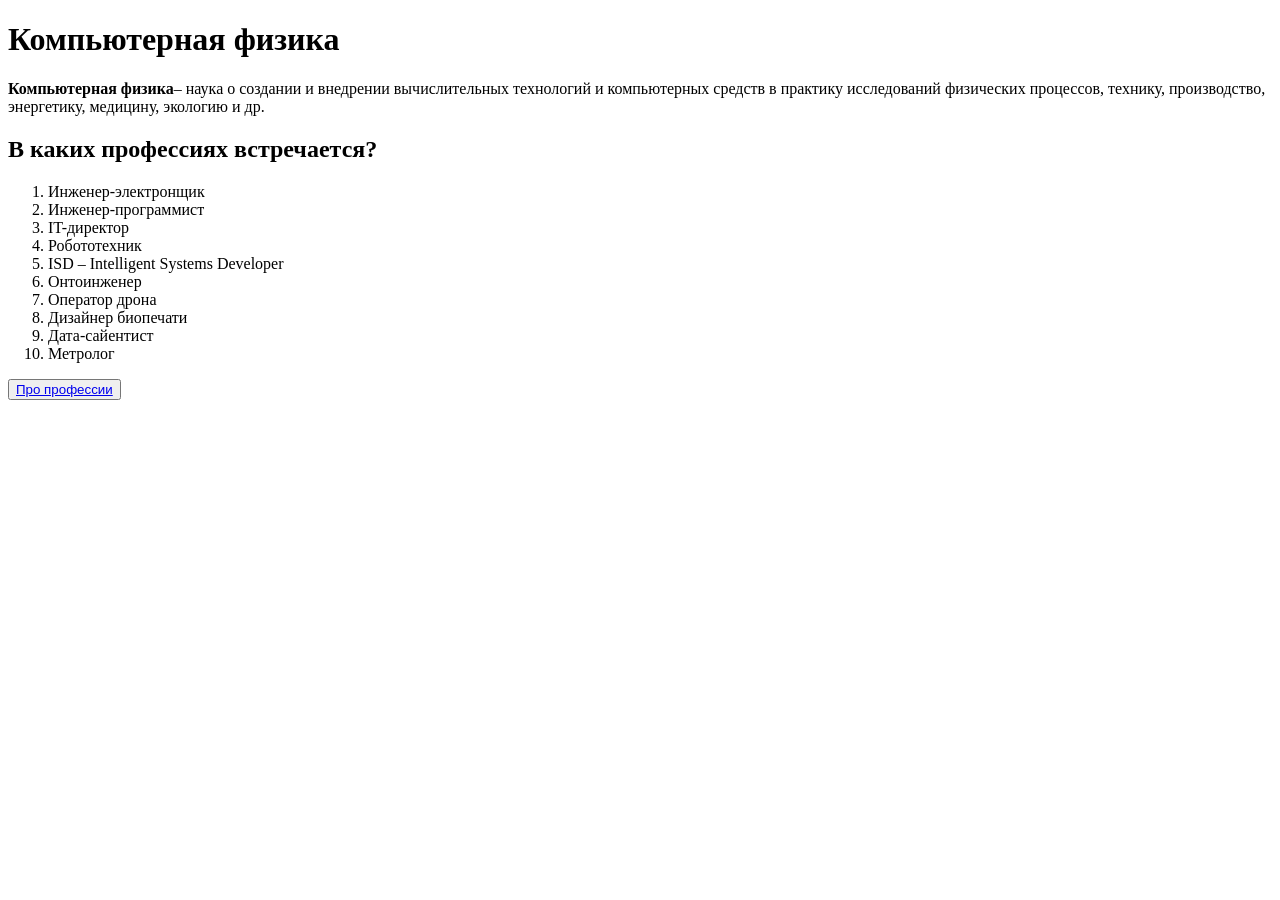
==== index.html @ 5ae0e3c4 "Add files via upload" ====
<!doctype html>
<html>
<head>
    <title>computer-physics
</title>
    <style>
        button {color: blue;}
    </style>
</head>
<body>
    <h1>Компьютерная физика</h1>
    <p><strong>Компьютерная физика</strong>– наука о создании и внедрении вычислительных технологий и компьютерных средств в практику исследований физических процессов, технику, производство, энергетику, медицину, экологию и др.</p>
    <h2>В каких профессиях встречается?</h2>
    <ol>
        <li>Инженер-электронщик</li>
<li>Инженер-программист</li>
<li>IT-директор</li>
<li>Робототехник</li>
<li>ISD – Intelligent Systems Developer</li>
<li>Онтоинженер</li>
<li>Оператор дрона</li>
<li>Дизайнер биопечати</li>
<li>Дата-сайентист</li>
<li>Метролог</li>
    </ol>
    <button><a href="profesii.html">Про профессии</a></button>
</body>
</html>
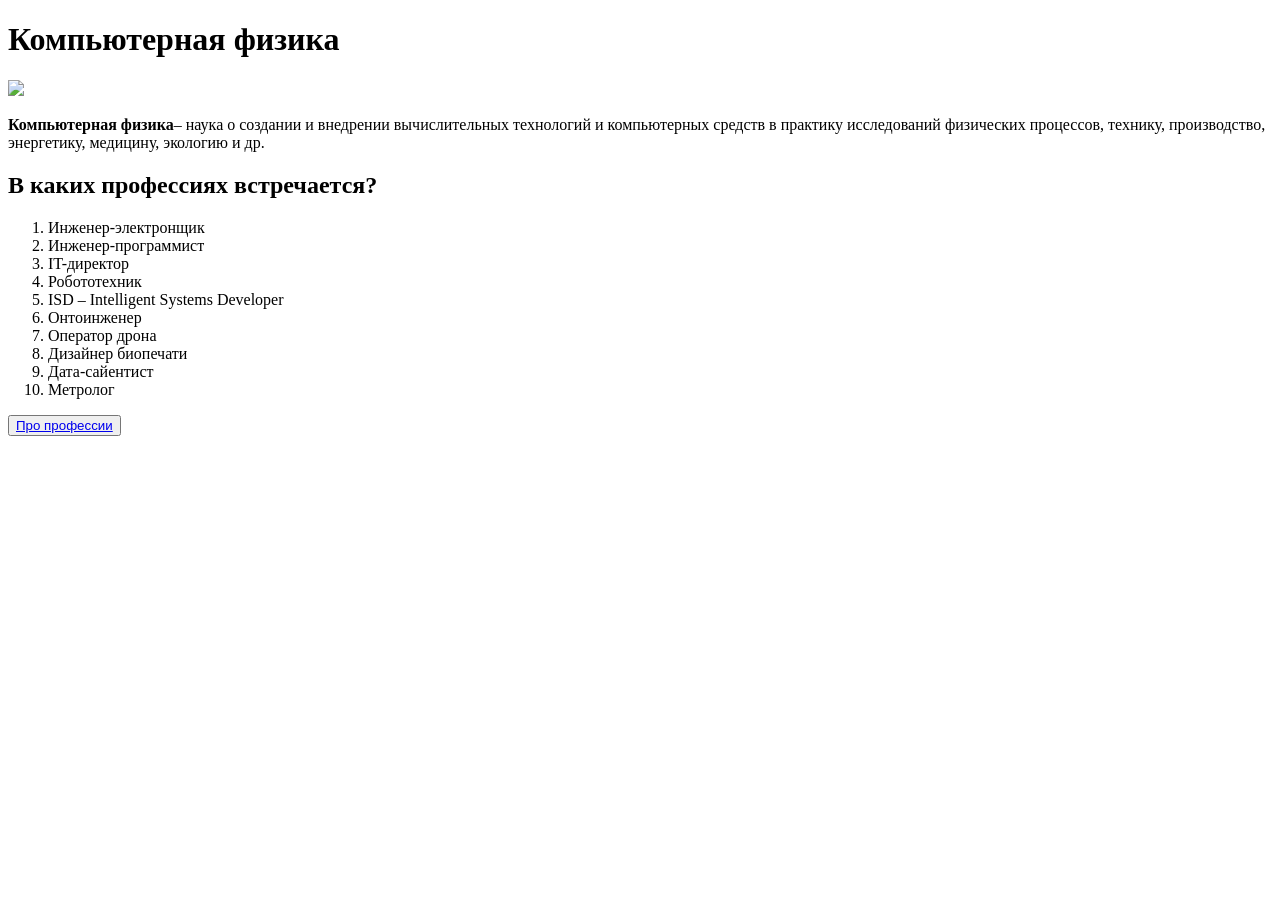
==== commit 3b22c514: "Update index.html" ====
--- a/index.html
+++ b/index.html
@@ -9,6 +9,7 @@
 </head>
 <body>
     <h1>Компьютерная физика</h1>
+    <img src="https://encrypted-tbn0.gstatic.com/images?q=tbn:ANd9GcRkuETlS0hbZazIfp8iEL2uritfIcp6DFEWJChsl8haNEZw7JuJ48ahPE2TkSwJrA_MO_E&usqp=CAU.jpg height="100" weight="100">
     <p><strong>Компьютерная физика</strong>– наука о создании и внедрении вычислительных технологий и компьютерных средств в практику исследований физических процессов, технику, производство, энергетику, медицину, экологию и др.</p>
     <h2>В каких профессиях встречается?</h2>
     <ol>
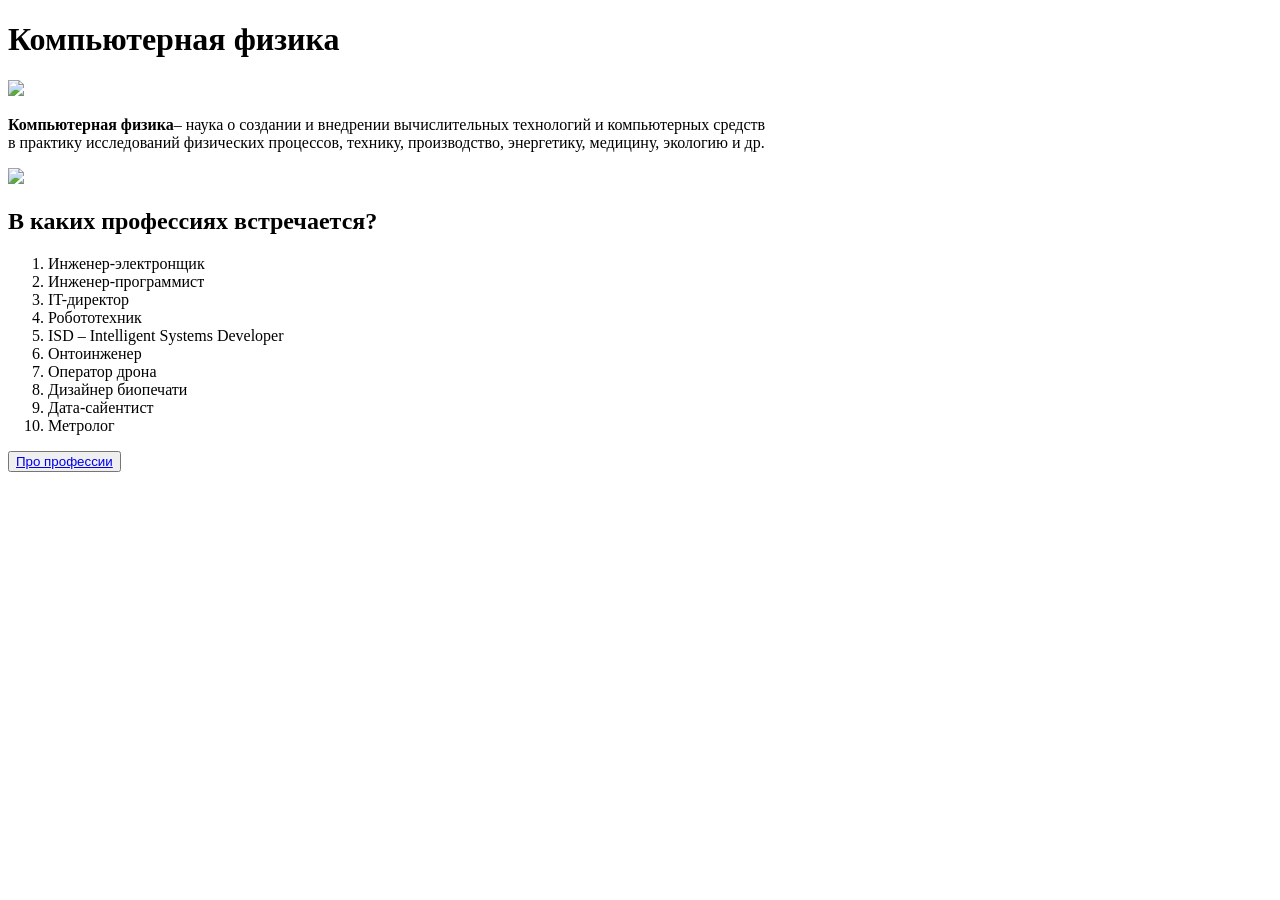
==== commit e80aa042: "Update index.html" ====
--- a/index.html
+++ b/index.html
@@ -10,7 +10,8 @@
 <body>
     <h1>Компьютерная физика</h1>
     <img src="https://encrypted-tbn0.gstatic.com/images?q=tbn:ANd9GcRkuETlS0hbZazIfp8iEL2uritfIcp6DFEWJChsl8haNEZw7JuJ48ahPE2TkSwJrA_MO_E&usqp=CAU.jpg height="100" weight="100">
-    <p><strong>Компьютерная физика</strong>– наука о создании и внедрении вычислительных технологий и компьютерных средств в практику исследований физических процессов, технику, производство, энергетику, медицину, экологию и др.</p>
+    <p><strong>Компьютерная физика</strong>– наука о создании и внедрении вычислительных технологий и компьютерных средств<br> в практику исследований физических процессов, технику, производство, энергетику, медицину, экологию и др.</p>
+    <img src="https://encrypted-tbn0.gstatic.com/images?q=tbn:ANd9GcS4UDjkP84_jt7iT3VobipV1E58OsSeuvRSxmL0fgV0kkq7NSc4lSdL483CTy9CC5hpI6I&usqp=CAU.jpg weight="160" height="100">
     <h2>В каких профессиях встречается?</h2>
     <ol>
         <li>Инженер-электронщик</li>
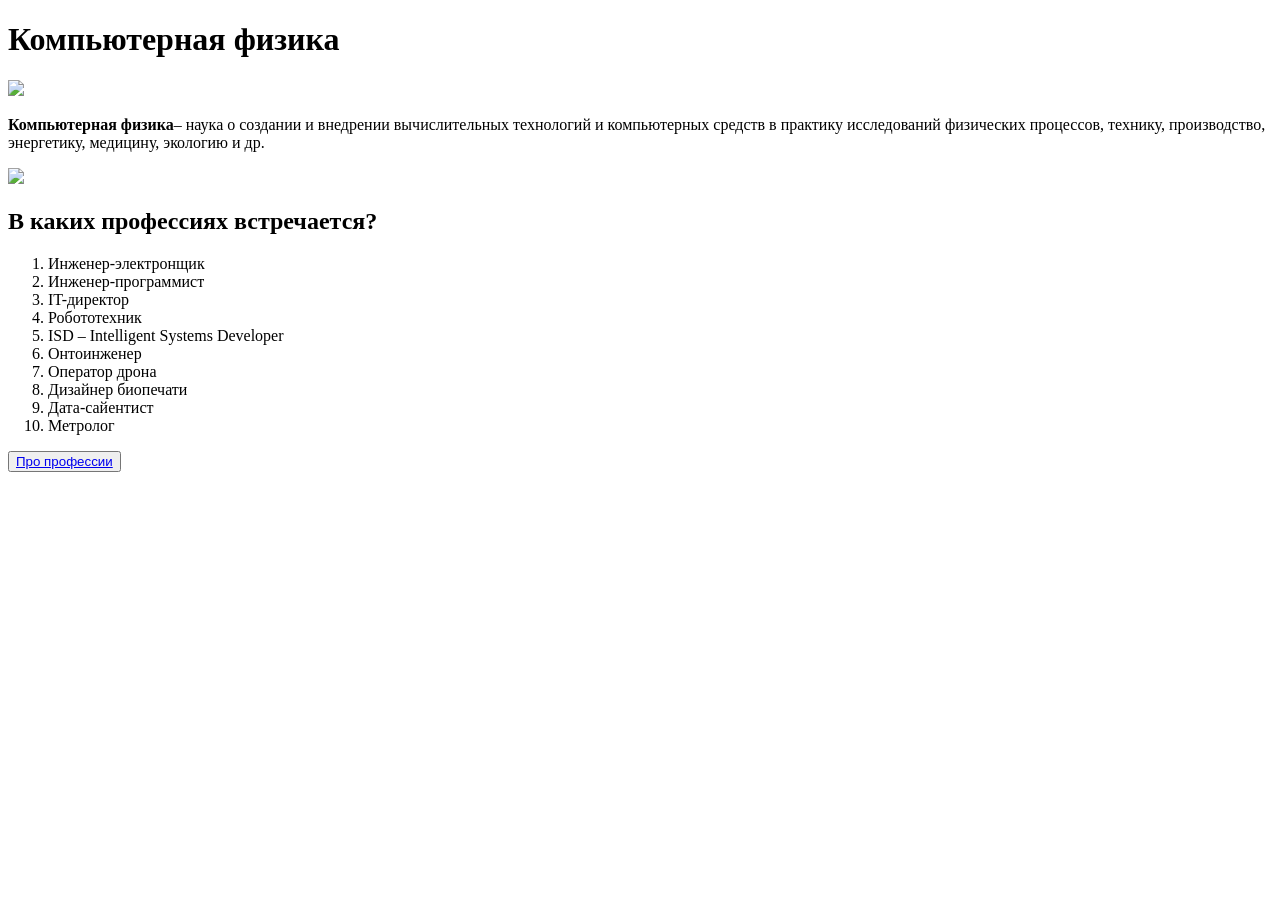
==== commit 94a5130e: "Update index.html" ====
--- a/index.html
+++ b/index.html
@@ -10,8 +10,8 @@
 <body>
     <h1>Компьютерная физика</h1>
     <img src="https://encrypted-tbn0.gstatic.com/images?q=tbn:ANd9GcRkuETlS0hbZazIfp8iEL2uritfIcp6DFEWJChsl8haNEZw7JuJ48ahPE2TkSwJrA_MO_E&usqp=CAU.jpg height="100" weight="100">
-    <p><strong>Компьютерная физика</strong>– наука о создании и внедрении вычислительных технологий и компьютерных средств<br> в практику исследований физических процессов, технику, производство, энергетику, медицину, экологию и др.</p>
-    <img src="https://encrypted-tbn0.gstatic.com/images?q=tbn:ANd9GcS4UDjkP84_jt7iT3VobipV1E58OsSeuvRSxmL0fgV0kkq7NSc4lSdL483CTy9CC5hpI6I&usqp=CAU.jpg weight="160" height="100">
+    <p><strong>Компьютерная физика</strong>– наука о создании и внедрении вычислительных технологий и компьютерных средств в практику исследований физических процессов, технику, производство, энергетику, медицину, экологию и др.</p>
+    <img src="https://encrypted-tbn0.gstatic.com/images?q=tbn:ANd9GcS4UDjkP84_jt7iT3VobipV1E58OsSeuvRSxmL0fgV0kkq7NSc4lSdL483CTy9CC5hpI6I&usqp=CAU.jpg height="100" weight="160">
     <h2>В каких профессиях встречается?</h2>
     <ol>
         <li>Инженер-электронщик</li>
